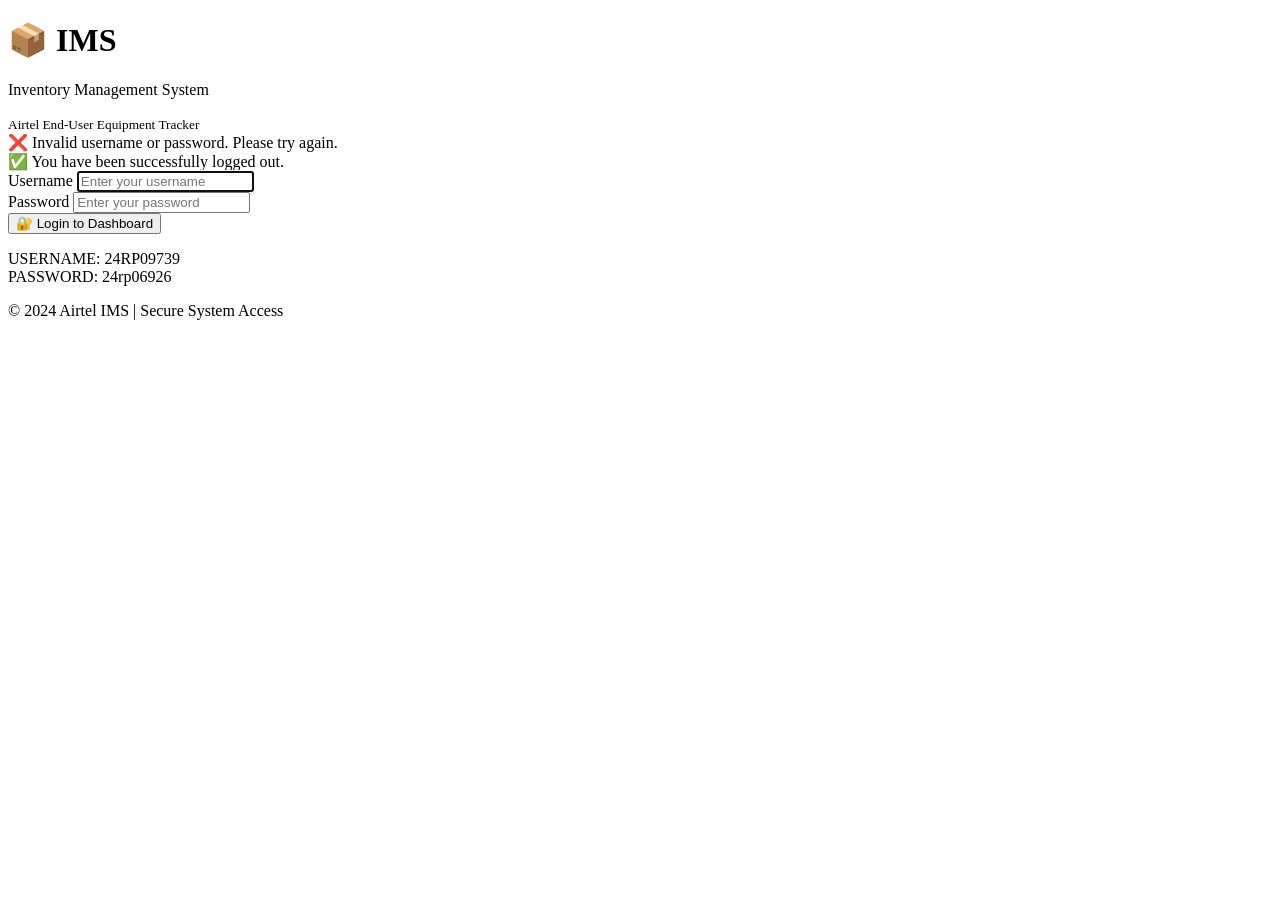
==== src/main/resources/templates/login.html @ df744157 "Initial commit: Ready for deployment" ====
<!DOCTYPE html>
<html xmlns:th="http://www.thymeleaf.org">
<head>
    <meta charset="UTF-8">
    <meta name="viewport" content="width=device-width, initial-scale=1.0">
    <title>IMS Login - Inventory Management System</title>
    <link rel="stylesheet" th:href="@{/css/style.css}">
</head>
<body class="login-page">
    <div class="login-container">
        <div class="login-logo">
            <h1>📦 IMS</h1>
            <p>Inventory Management System</p>
            <small>Airtel End-User Equipment Tracker</small>
        </div>

        <div th:if="${param.error}" class="alert alert-danger">
            ❌ Invalid username or password. Please try again.
        </div>
        
        <div th:if="${param.logout}" class="alert alert-info">
            ✅ You have been successfully logged out.
        </div>

        <form th:action="@{/login}" method="post" class="login-form">
            <!-- This hidden input is required for CSRF protection -->
            <input type="hidden" th:name="${_csrf.parameterName}" th:value="${_csrf.token}" />
            
            <div class="form-group">
                <label>Username</label>
                <input type="text" name="username" placeholder="Enter your username" required autofocus>
            </div>
            
            <div class="form-group">
                <label>Password</label>
                <input type="password" name="password" placeholder="Enter your password" required>
            </div>
            
            <button type="submit" class="btn btn-primary btn-full">🔐 Login to Dashboard</button>
        </form>
        <p class="">USERNAME: 24RP09739 <br> PASSWORD: 24rp06926</p>
        <p class="login-footer">© 2024 Airtel IMS | Secure System Access</p>
    </div>
</body>
</html>
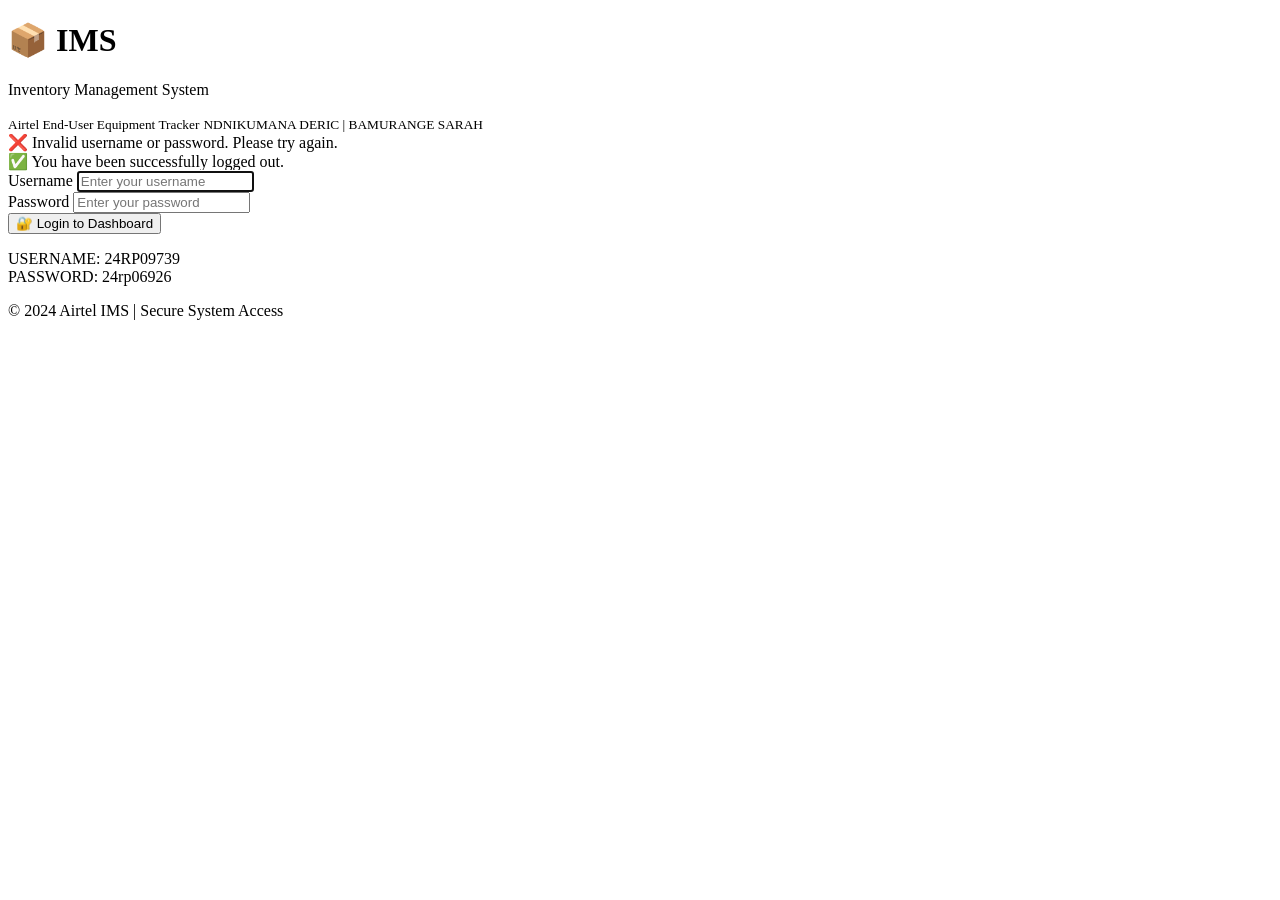
==== commit 4342e0cd: "new thing added" ====
--- a/src/main/resources/templates/login.html
+++ b/src/main/resources/templates/login.html
@@ -12,6 +12,7 @@
             <h1>📦 IMS</h1>
             <p>Inventory Management System</p>
             <small>Airtel End-User Equipment Tracker</small>
+            <small>NDNIKUMANA DERIC | BAMURANGE SARAH</small>
         </div>
 
         <div th:if="${param.error}" class="alert alert-danger">
@@ -42,4 +43,4 @@
         <p class="login-footer">© 2024 Airtel IMS | Secure System Access</p>
     </div>
 </body>
-</html>+</html>
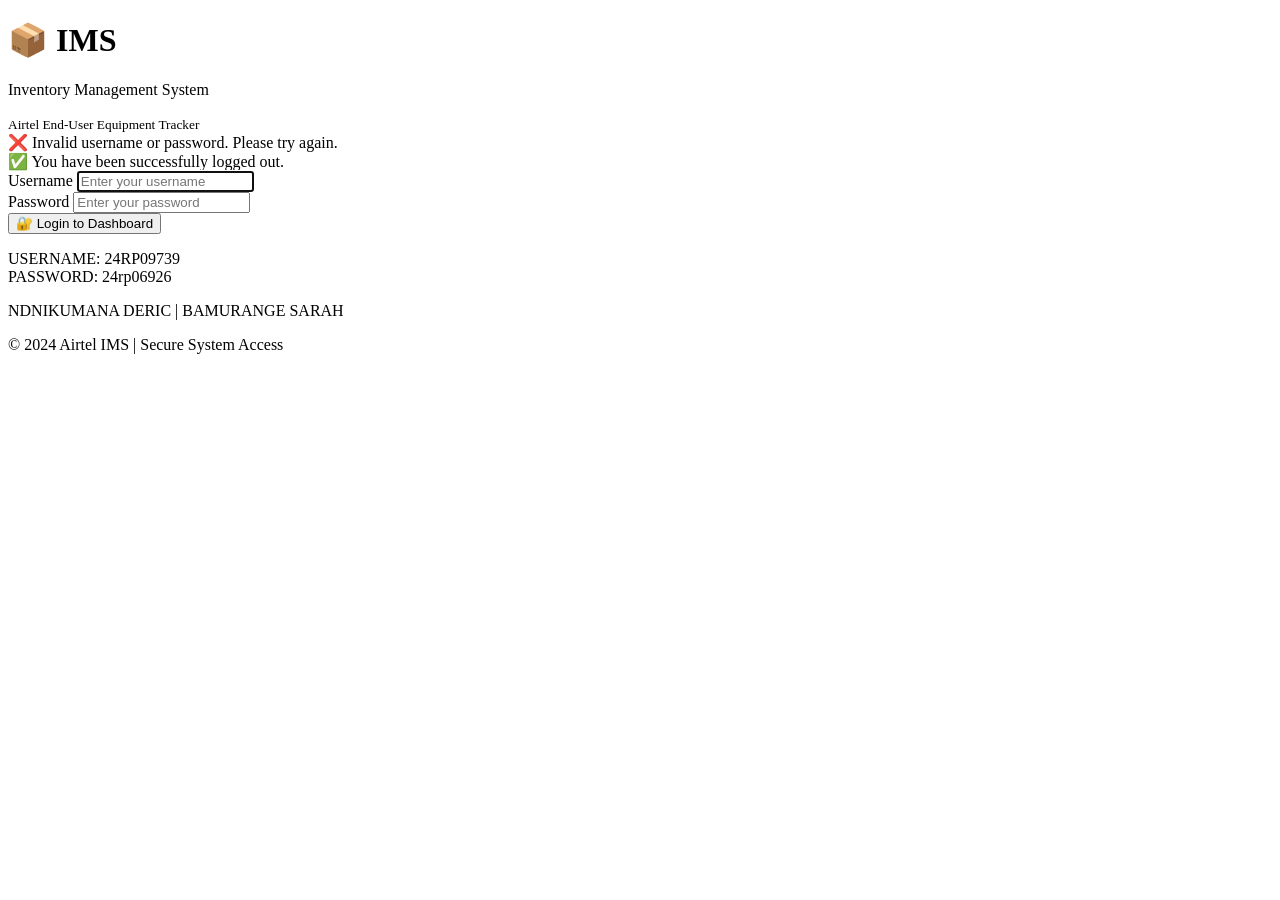
==== commit 43a0bbb3: "new thing added" ====
--- a/src/main/resources/templates/login.html
+++ b/src/main/resources/templates/login.html
@@ -12,7 +12,6 @@
             <h1>📦 IMS</h1>
             <p>Inventory Management System</p>
             <small>Airtel End-User Equipment Tracker</small>
-            <small>NDNIKUMANA DERIC | BAMURANGE SARAH</small>
         </div>
 
         <div th:if="${param.error}" class="alert alert-danger">
@@ -40,6 +39,7 @@
             <button type="submit" class="btn btn-primary btn-full">🔐 Login to Dashboard</button>
         </form>
         <p class="">USERNAME: 24RP09739 <br> PASSWORD: 24rp06926</p>
+        <p>NDNIKUMANA DERIC | BAMURANGE SARAH</p>
         <p class="login-footer">© 2024 Airtel IMS | Secure System Access</p>
     </div>
 </body>
